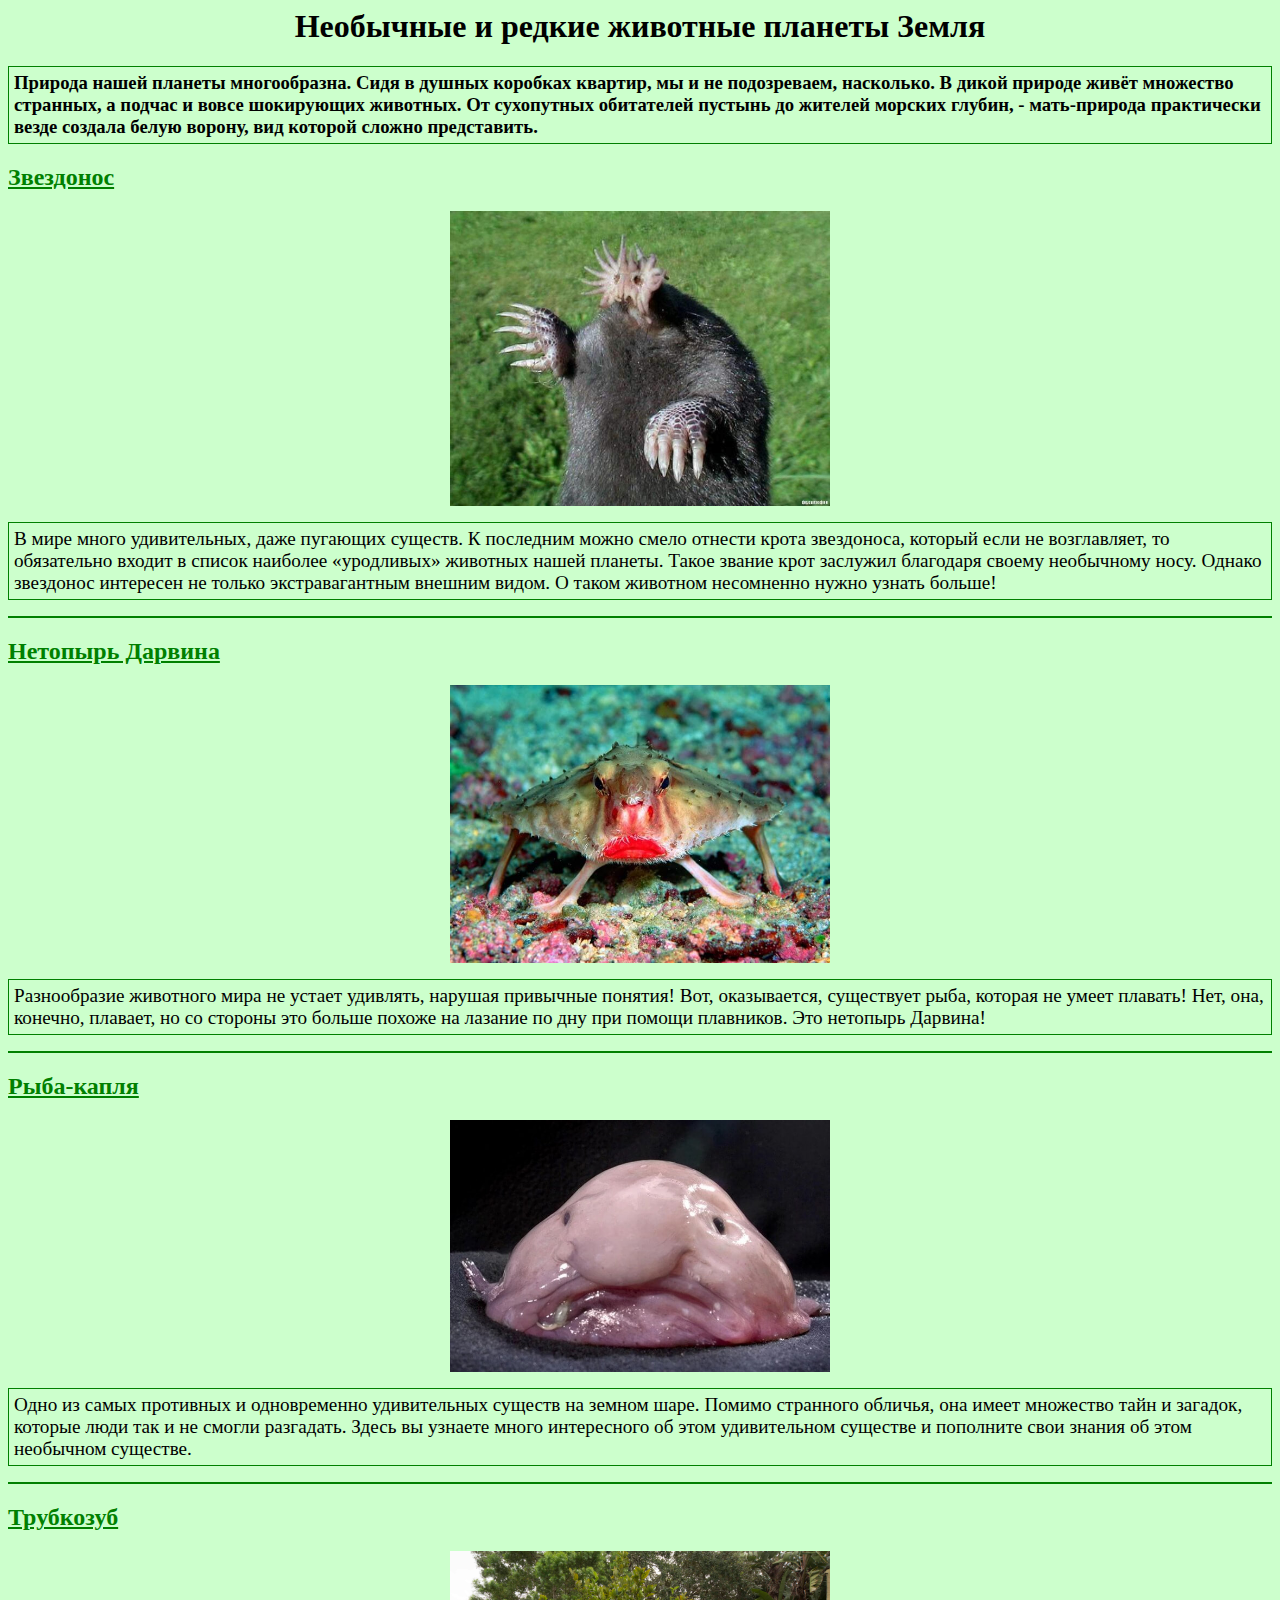
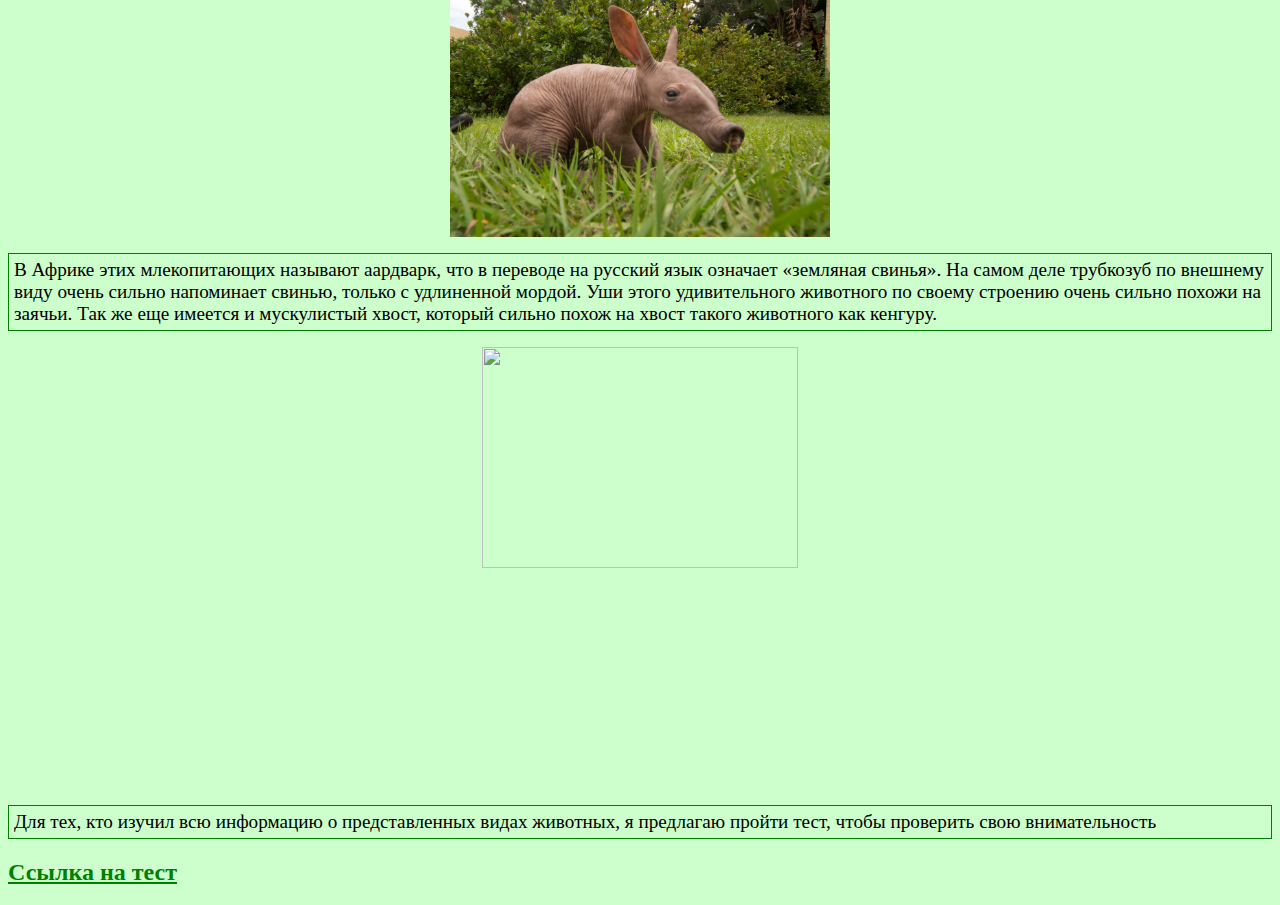
==== index.html @ 12703461 "Rename index.htm.html to index.html" ====
<html>

 <head>
   <title>
            Необычные и редкие животные планеты Земля
   </title>
 <link href="mystyle.css" rel="stylesheet" type="text/css">
 </head>

   <h1>
    <center>
             Необычные и редкие животные планеты Земля
    </center>
   </h1>
<body bgcolor="ccffcc">
 <h3>
 Природа нашей планеты многообразна. 
 Сидя в душных коробках квартир, мы и не подозреваем, насколько. 
 В дикой природе живёт множество странных, а подчас и вовсе шокирующих животных. 
 От сухопутных обитателей пустынь до жителей морских глубин, - мать-природа практически везде создала белую ворону, вид которой сложно представить. 
 </h3>

  
  
 

  <h2> <a href="zvezdonos.html" style="color: green">Звездонос</a> </h2>
  <center> <img src="imagic/zvezdonos.jpg"  width="30%"> </center>
 <p><big> 
 В мире много удивительных, даже пугающих существ. 
  К последним можно смело отнести крота звездоноса, который если не возглавляет,
  то обязательно входит в список наиболее «уродливых» животных нашей планеты. 
  Такое звание крот заслужил благодаря своему необычному носу. 
  Однако звездонос интересен не только экстравагантным внешним видом. 
  О таком животном несомненно нужно узнать больше! </big></p>

  
<hr color= "green">


<h2> <a href="netopirdarvina.html" style="color: green">Нетопырь Дарвина</a> </h2>
  <center> <img src="imagic/netopirdarvina.jpg"  width="30%"> </center>
  <p><big>Разнообразие животного мира не устает удивлять, нарушая привычные понятия! 
  Вот, оказывается, существует рыба, которая не умеет плавать! 
  Нет, она, конечно, плавает, но со стороны это больше похоже на лазание по дну при помощи плавников. 
  Это нетопырь Дарвина!</big></p>
<hr color= "green">
  

<h2>
   <a href="riba-kaplya.html" style="color: green">Рыба-капля</a> </h2>
  <center> <img src="imagic/riba-kaplya.jpg"  width="30%"> </center>
 <p> <big> Одно из самых противных и одновременно удивительных существ на земном шаре. 
 Помимо странного обличья, она имеет множество тайн и загадок, которые люди так и не смогли разгадать. 
 Здесь вы узнаете много интересного об этом удивительном существе и пополните свои знания об этом необычном существе.</big></p>
 
<hr color= "green">


 <h2> <a href="trubkozub.html" style="color: green">Трубкозуб</a> </h2>
  <center> <img src="imagic/trubkozub.jpg"  width="30%"> </center>
 <p><big> 
 В Африке этих млекопитающих называют аардварк, что в переводе на русский язык означает «земляная свинья». 
 На самом деле трубкозуб по внешнему виду очень сильно напоминает свинью, только с удлиненной мордой. 
 Уши этого удивительного животного по своему строению очень сильно похожи на заячьи. 
 Так же еще имеется и мускулистый хвост, который сильно похож на хвост такого животного как кенгуру.
 </big></p>

<center> <img src="gif/trava1.gif"  width="50%"> </center>
<p><big>Для тех, кто изучил всю информацию о представленных видах животных, я предлагаю пройти тест, чтобы проверить свою внимательность</big></p>

<h2> <a href="test.html" style="color: green">Ссылка на тест</a> </h2>

</body>

<html>
---- mystyle.css ----
h3 {
 border: 1px solid green; 
 padding: 5px;
}
p {
 border: 1px solid green; 
 padding: 5px;
}

table tr{

 background-color:#ffffff;

}



ul {
   padding-left: 40px;
   margin-top: 1em;
   margin-bottom: 1em;
}
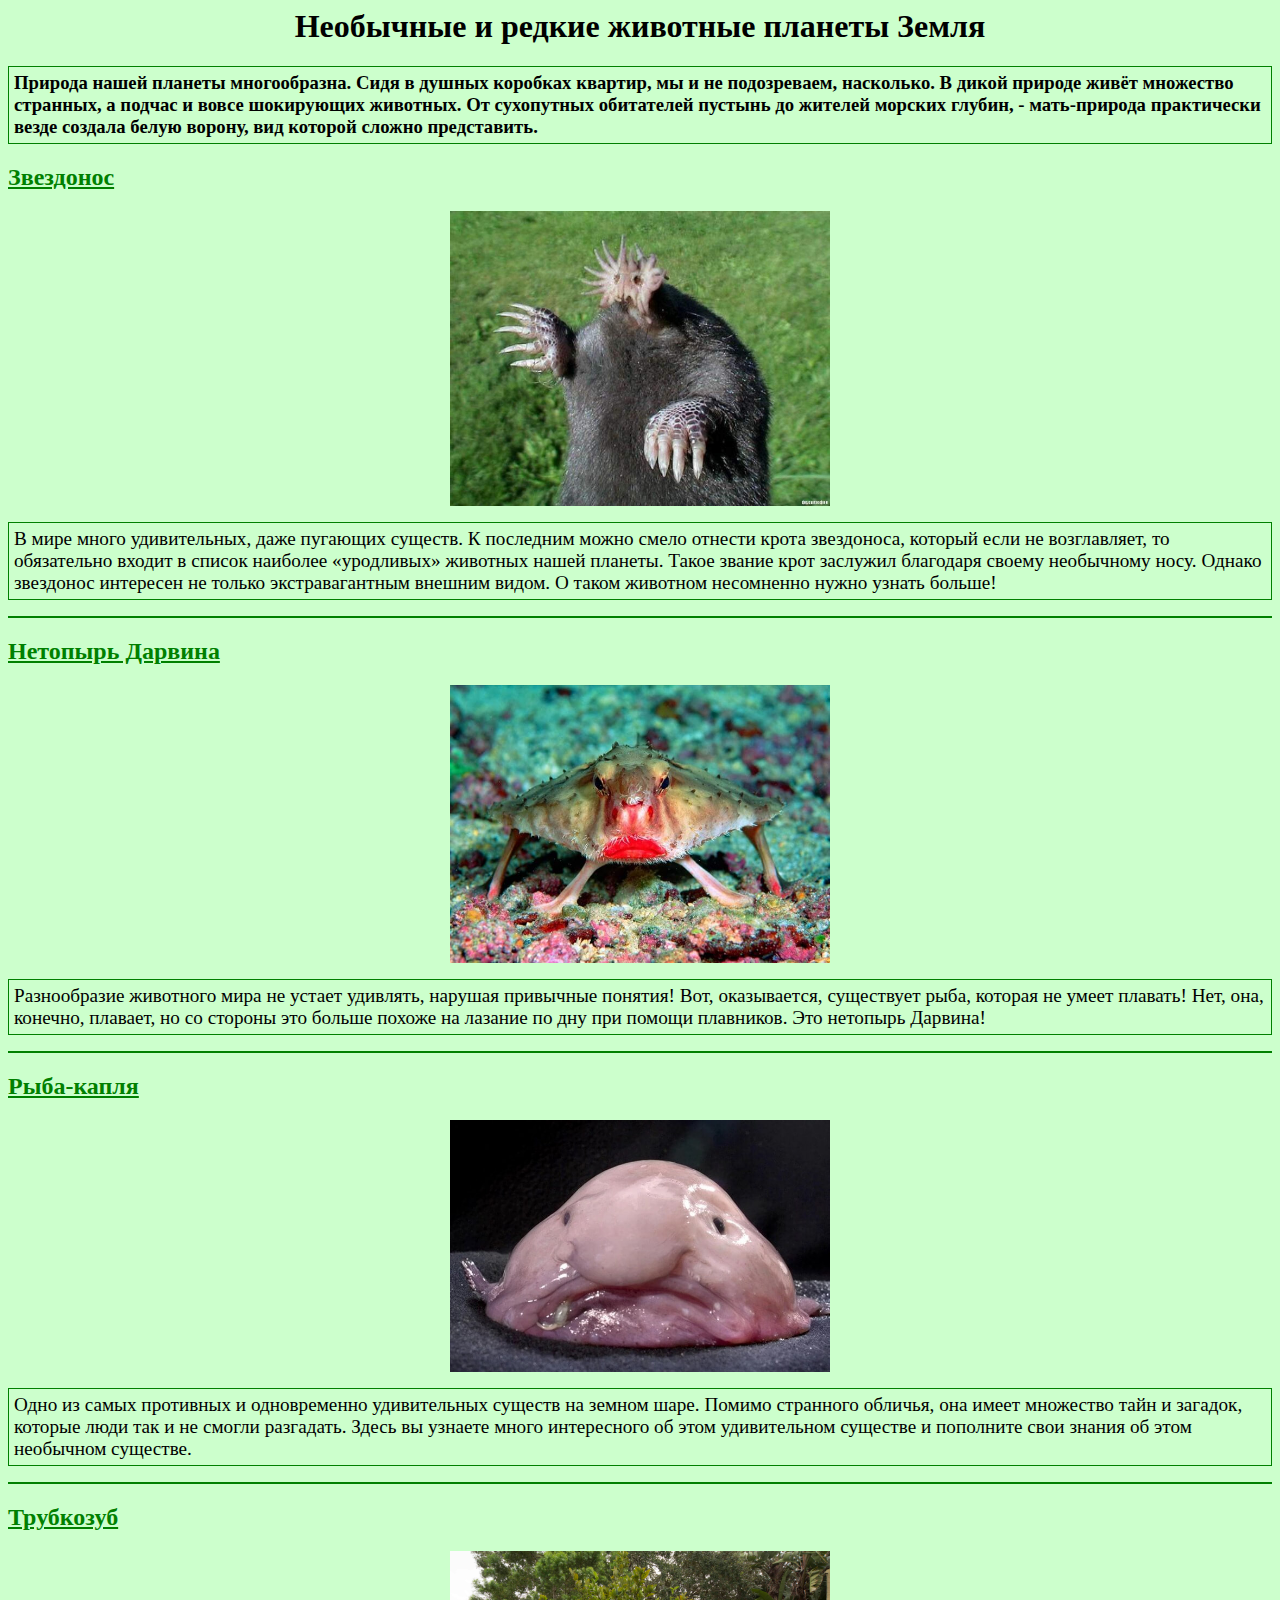
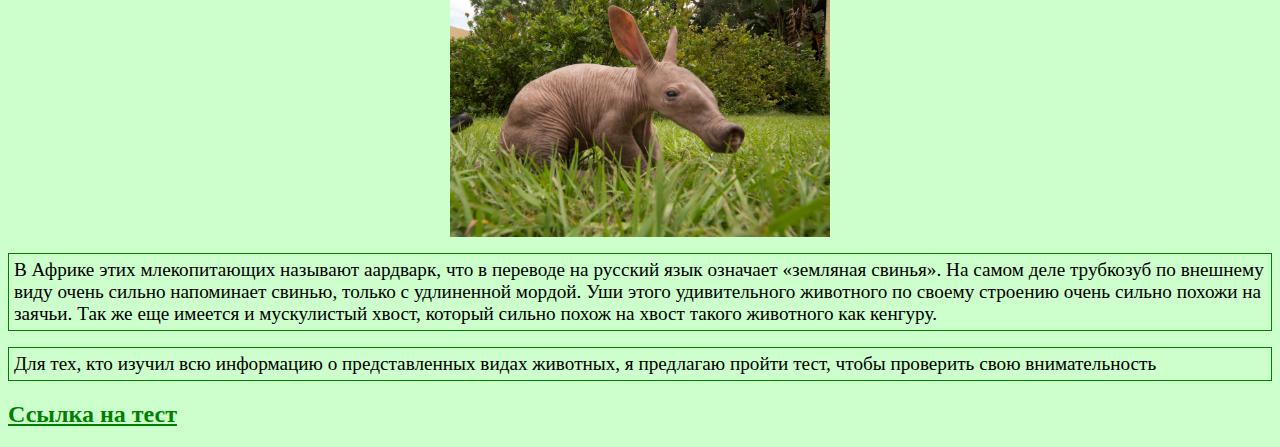
==== commit 6be98579: "Update index.html" ====
--- a/index.html
+++ b/index.html
@@ -66,7 +66,7 @@
  Так же еще имеется и мускулистый хвост, который сильно похож на хвост такого животного как кенгуру.
  </big></p>
 
-<center> <img src="gif/trava1.gif"  width="50%"> </center>
+
 <p><big>Для тех, кто изучил всю информацию о представленных видах животных, я предлагаю пройти тест, чтобы проверить свою внимательность</big></p>
 
 <h2> <a href="test.html" style="color: green">Ссылка на тест</a> </h2>
